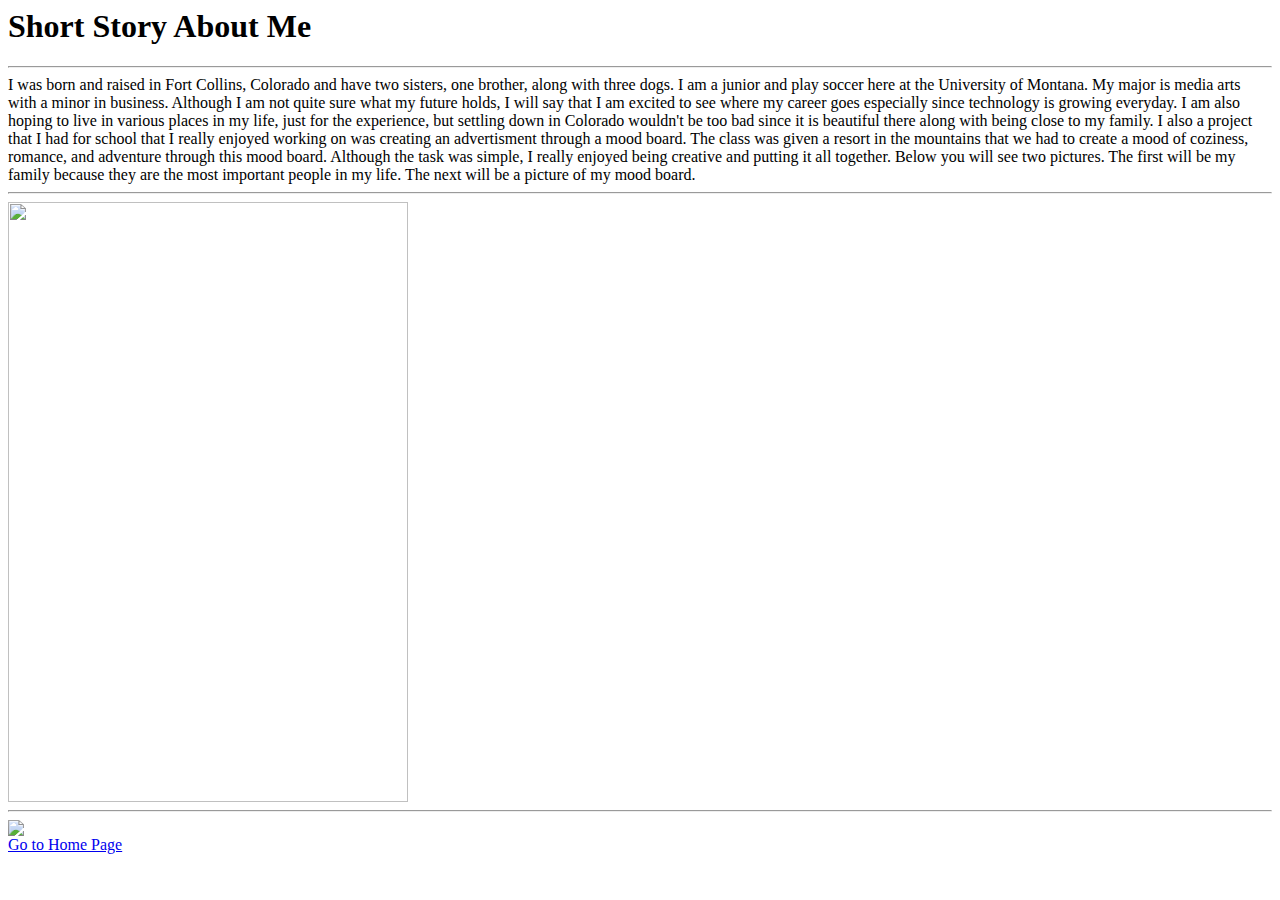
==== Assignment 6/Secondpage.html @ a4a0113e "HW" ====
<!DOCTYPE>
<html>

<head>
  <title>Second Page</title>
  <h1>Short Story About Me</h1>
  <hr />
  </head>

  <body>
    I was born and raised in Fort Collins, Colorado and have two sisters, one brother, along with three dogs. I am a junior and play soccer here at the University of Montana. My major is media arts with a minor in business. Although I am not quite sure what my future holds, I will say that I am excited to see where my career goes especially since technology is growing everyday. I am also hoping to live in various places in my life, just for the experience, but settling down in Colorado wouldn't be too bad since it is beautiful there along with being close to my family. I also a project that I had for school that I really enjoyed working on was creating an advertisment through a mood board. The class was given a resort in the mountains that we had to create a mood of coziness, romance, and adventure through this mood board. Although the task was simple, I really enjoyed being creative and putting it all together. Below you will see two pictures. The first will be my family because they are the most important people in my life. The next will be a picture of my mood board.

    <hr />

    <img src="./images/IMG_5742.JPG" height='600' width='400'/>
    <hr />
    <img src="./images/Furrow_A10_moodboard copy.jpg"/>

    <br />

    <a href="Homepage.html">Go to Home Page</a>
    </body>

    </html>
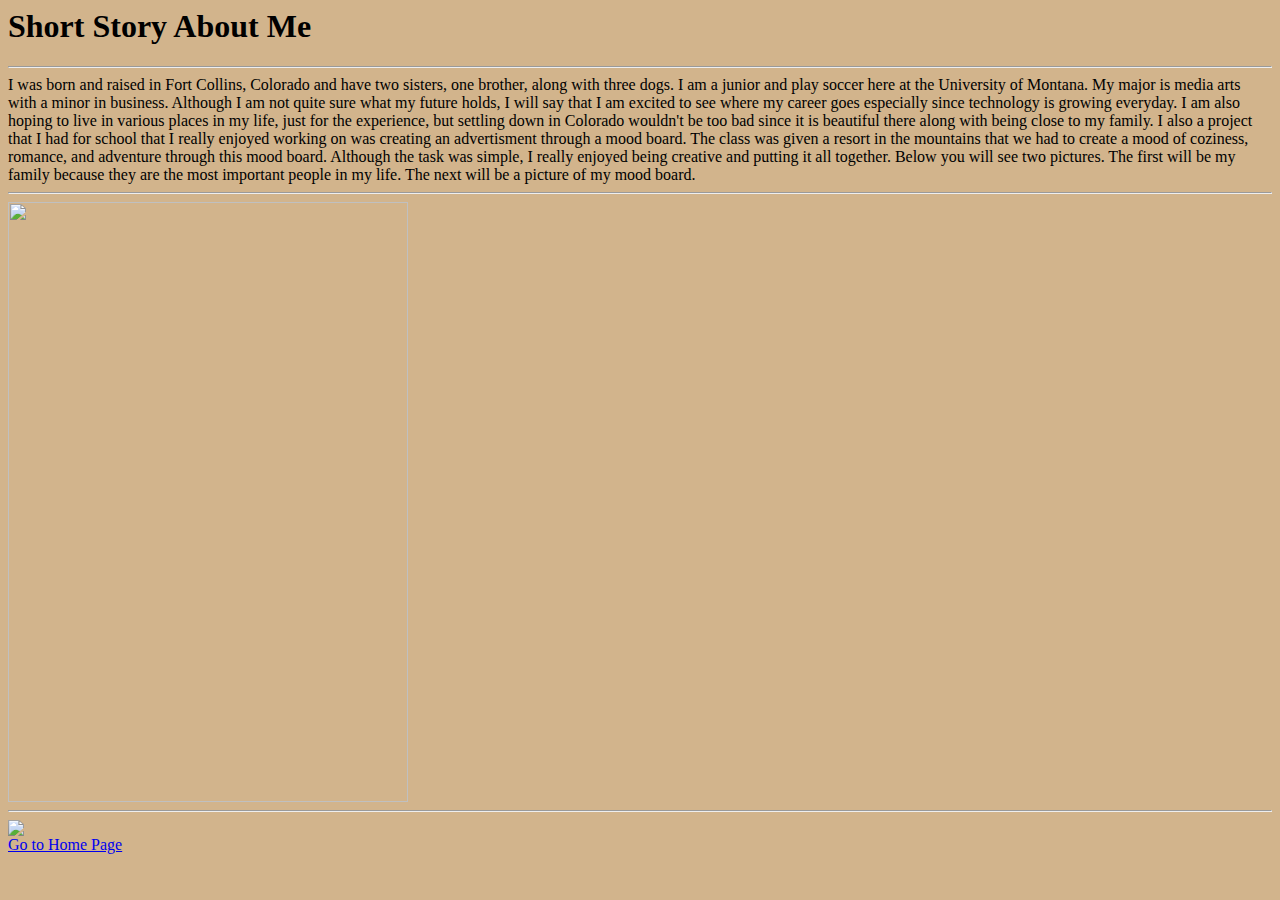
==== commit b935077c: "HW" ====
--- a/Assignment 6/Secondpage.html
+++ b/Assignment 6/Secondpage.html
@@ -1,13 +1,17 @@
 <!DOCTYPE>
 <html>
 
+
 <head>
+  <link rel="stylesheet" type="text/css" href="css/mainstyle.css">
+
   <title>Second Page</title>
   <h1>Short Story About Me</h1>
   <hr />
   </head>
 
   <body>
+    <body style="background-color: tan;">
     I was born and raised in Fort Collins, Colorado and have two sisters, one brother, along with three dogs. I am a junior and play soccer here at the University of Montana. My major is media arts with a minor in business. Although I am not quite sure what my future holds, I will say that I am excited to see where my career goes especially since technology is growing everyday. I am also hoping to live in various places in my life, just for the experience, but settling down in Colorado wouldn't be too bad since it is beautiful there along with being close to my family. I also a project that I had for school that I really enjoyed working on was creating an advertisment through a mood board. The class was given a resort in the mountains that we had to create a mood of coziness, romance, and adventure through this mood board. Although the task was simple, I really enjoyed being creative and putting it all together. Below you will see two pictures. The first will be my family because they are the most important people in my life. The next will be a picture of my mood board.
 
     <hr />
